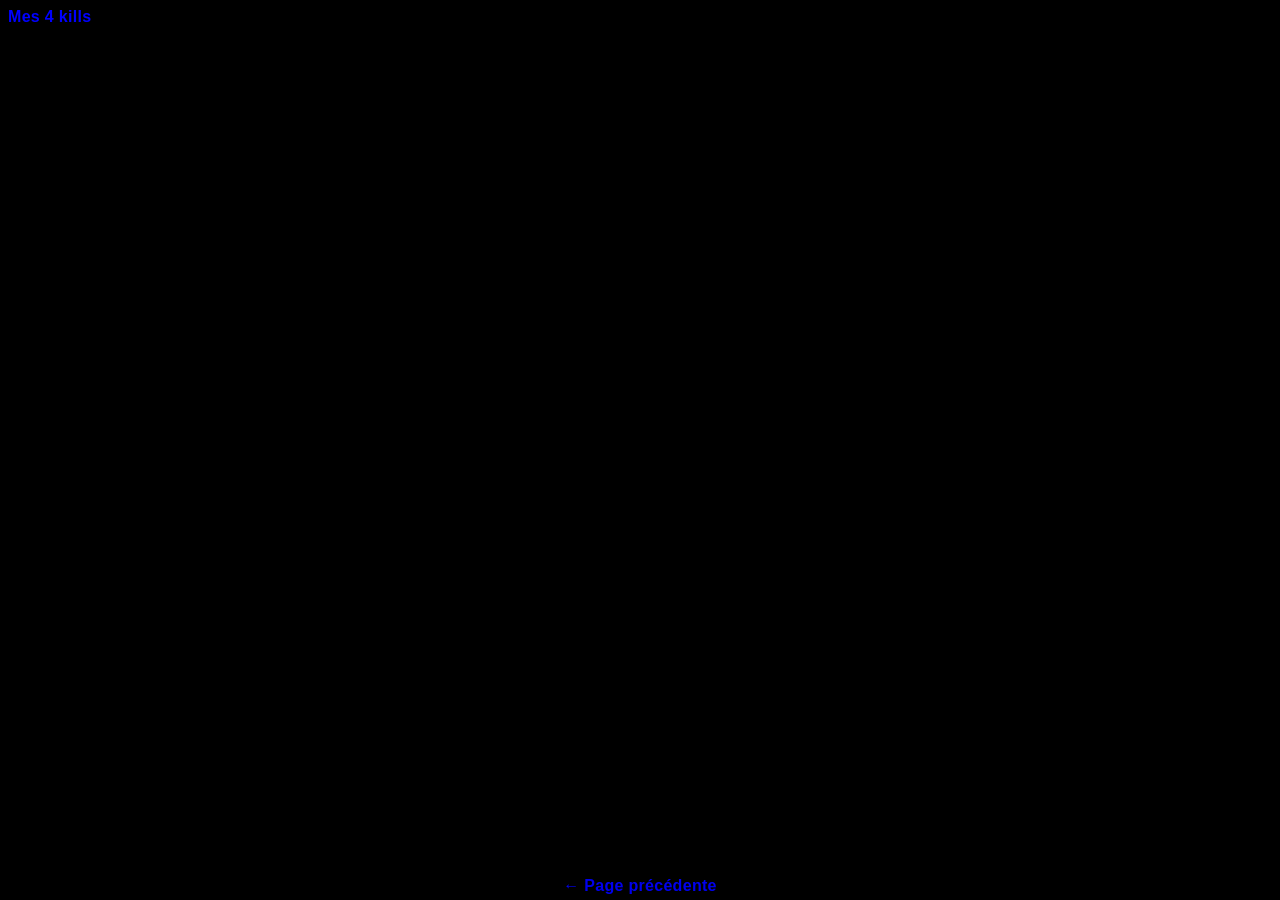
==== page2.html @ 5e04e173 "Add files via upload" ====
<!DOCTYPE html>
<html lang="fr">
<head>
    <meta charset="UTF-8">
    <meta name="viewport" content="width=device-width, initial-scale=1.0">
    <link rel="stylesheet" href="styles.css">
    <title>4K</title>
</head>
<body>
    <a class="lien" href="https://www.youtube.com/watch?v=QyU7mNRrsks" target="_blank" rel="noopener noreferrer">Mes 4 kills</a>
    <div class="fleche">
        <a href="index.html" class="bouton-suivant">← Page précédente</a>
    </div>
</body>
</html>
---- styles.css ----
body{
    background-color: black;
}
h1{
    text-align: center;
    color: white;
}
a{
    text-decoration: none;
    font-family: Arial, sans-serif;
    font-size: 16px;
    font-weight: bold;
    letter-spacing: 0.3px;
}
.lien{
    text-align: left;
    color: blue;
}
.boutons {
    display: flex;
    width: 100%;             /* Prend toute la largeur de la page */
    justify-content: space-around; /* Place le centre des boutons à 1/4 et 3/4 */
    align-items: center;
    margin-top: 30px;        /* Espacement au-dessus des boutons */
}
.conteneur-centre {
    display: flex;
    justify-content: content-center; /* Centre le bouton horizontalement */
    justify-content: center;
    margin: 20px 0; /* Ajoute un petit espace au-dessus et en-dessous */
  }
.btn {
    background-color: black;
    color: white;
    border: none;
    padding: 12px 24px;
    font-size: 16px;
    font-weight: bold;
    border-radius: 8px;
    cursor: pointer;
    box-shadow: 0 2px 4px rgba(0, 0, 0, 0.1);
    transition: background-color 0.2s, transform 0.1s;
  }

  .btn:hover {
    background-color:white;
    color: black;
  }

  .btn:active {
    transform: scale(0.98);
  }
  .fleche {
    position: fixed;
  bottom: 5px;
  left: 50%;
  transform: translateX(-50%);
  text-align: center;
  margin: 0;
}
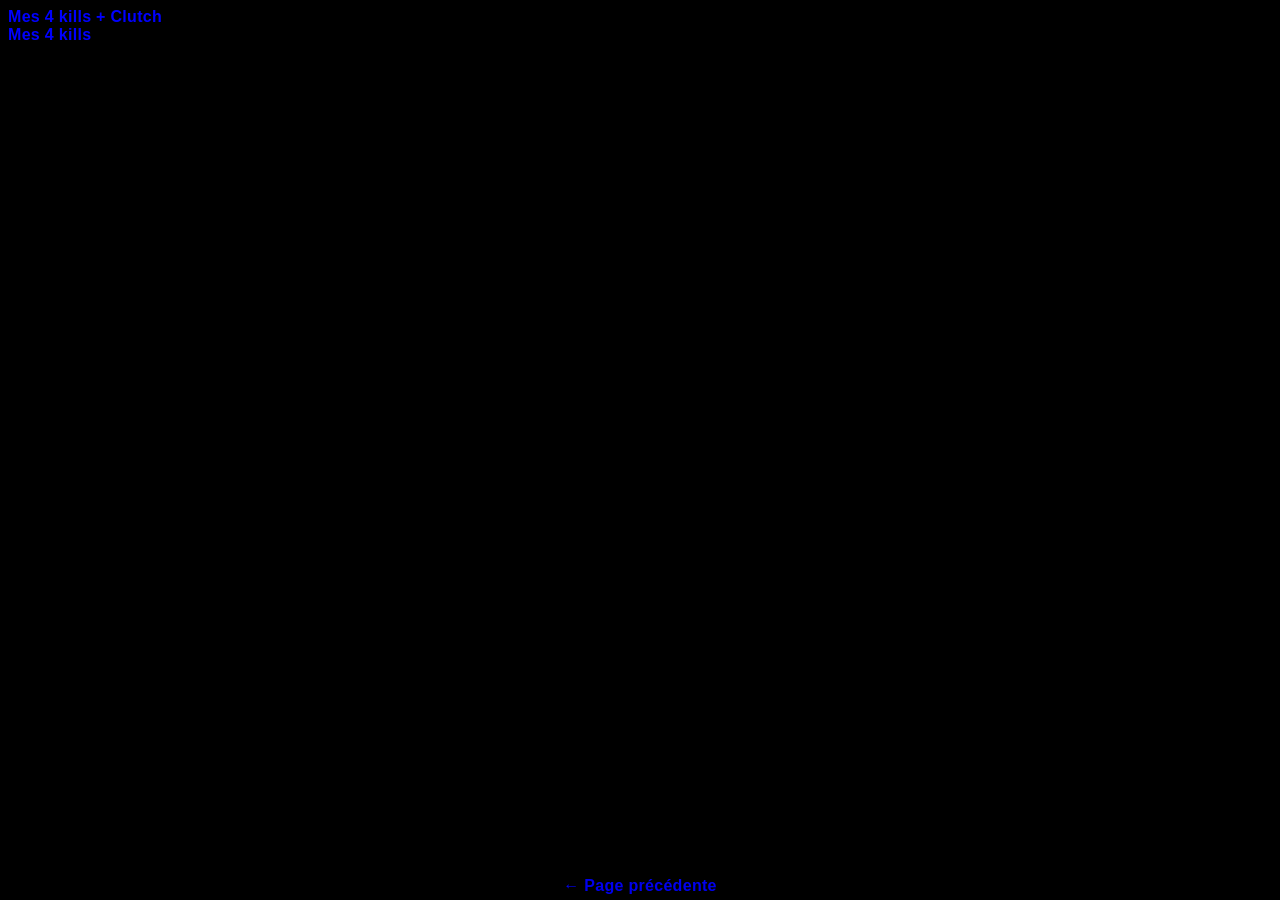
==== commit 960a4282: "Update page2.html with additional content Added a new link and a line break to the page." ====
--- a/page2.html
+++ b/page2.html
@@ -7,9 +7,11 @@
     <title>4K</title>
 </head>
 <body>
-    <a class="lien" href="https://www.youtube.com/watch?v=QyU7mNRrsks" target="_blank" rel="noopener noreferrer">Mes 4 kills</a>
+    <a class="lien" href="https://www.youtube.com/watch?v=QyU7mNRrsks" target="_blank" rel="noopener noreferrer">Mes 4 kills + Clutch</a>
+    <br>
+    <a class="lien" href="https://www.youtube.com/watch?v=jnxpU8BLfj8" target="_blank" rel="noopener noreferrer">Mes 4 kills</a>
     <div class="fleche">
         <a href="index.html" class="bouton-suivant">← Page précédente</a>
     </div>
 </body>
-</html>+</html>
